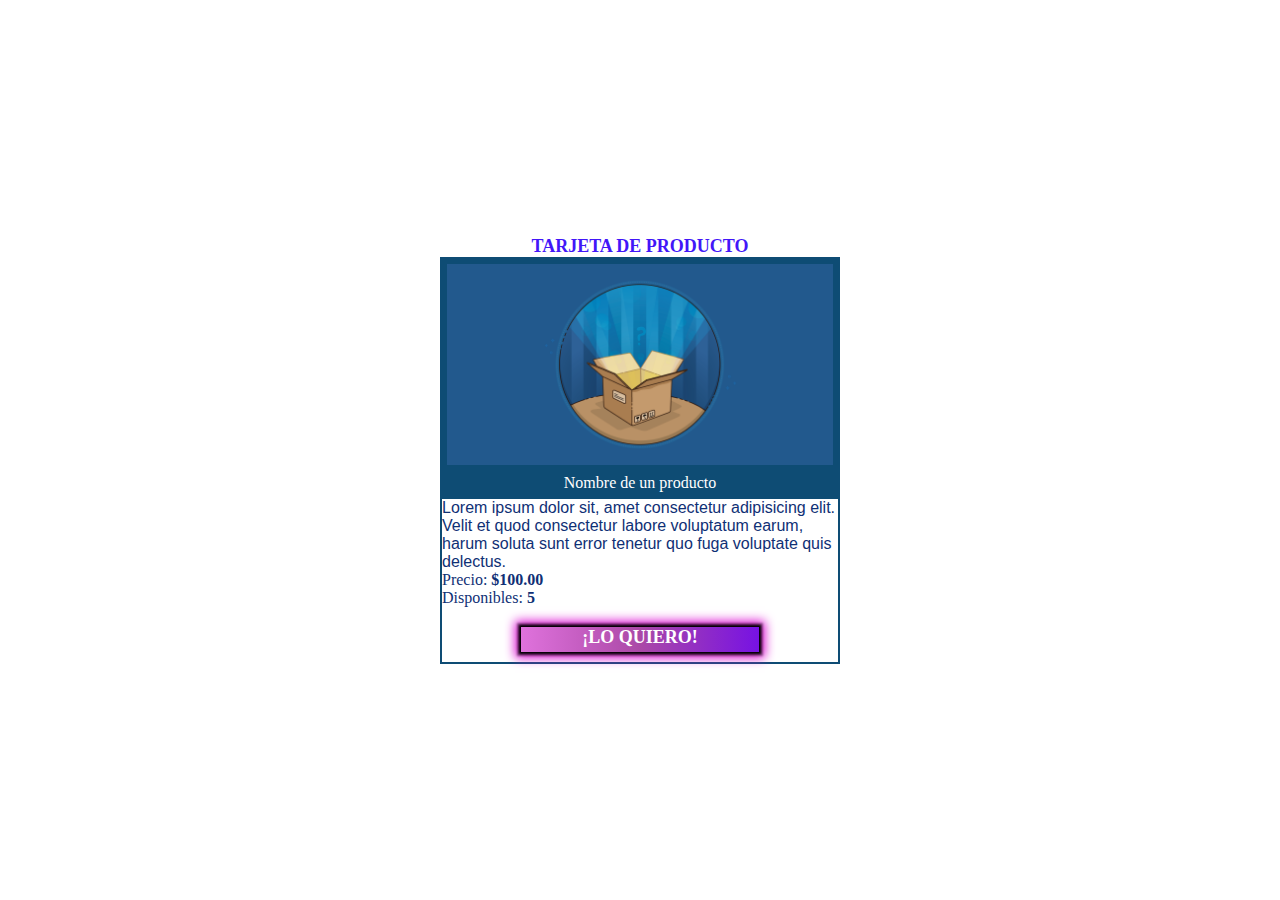
==== DOM/index.html @ 95b88622 "interfaz grafica terminada" ====
<!DOCTYPE html>
<html lang="es">
<head>
    <meta charset="UTF-8">
    <meta http-equiv="X-UA-Compatible" content="IE=edge">
    <meta name="viewport" content="width=device-width, initial-scale=1.0">
    <title>DOM en Javascript</title>
    <link rel="stylesheet" href="style.css">
</head>
<body>
    <header><h1>Tarjeta de producto</h1></header>
    <article class="tarjeta">
<section class="producto">
    <figure>
        <img src="/DOM/images/producto.png" alt="Imagen de un producto">
        <figcaption>Nombre de un producto</figcaption>
    </figure>
    <div class="descripcion">
        <p>Lorem ipsum dolor sit, amet consectetur adipisicing elit. Velit et quod consectetur labore voluptatum earum, harum soluta sunt error tenetur quo fuga voluptate quis delectus.</p>
        <p class="tag">Precio: <span class="precio"> $100.00</span></p>
        <p class="tag">Disponibles: <span class="stock">5</span></p>
    </div>
    <div class="contenedor">
        <a href="#" class="link_comprar">¡Lo quiero!</a>
    </div>
</section>
    </article>
</body>
</html>
---- DOM/style.css ----
*{
    padding: 0;
    margin: 0;
    box-sizing: border-box;
}
html{
min-height: 100vh;
width: 100%;
display: flex;
justify-content: center;
align-items: center;
}
body{
    width: 400px;
    display: flex;
    flex-direction: column;
    justify-content: center;
}
body h1{
    text-align: center;
    color: #4216F8;
    font-size: 18px;
    font-family: Cambria, Cochin,cursive, Georgia, Times, 'Times New Roman', serif;
    font-weight: bold;
    text-transform: uppercase;
}
article{
    border: 2px solid #0E4C74 ;
}
article figure img{
    width: 100%;
    padding: 5px;
}
figure{
    background: #0E4C74;
}
figcaption{
    color: #fff;
    text-align: center;
    height: 25px;
}
.descripcion{
    font-size: 16px;
    font-family: 'Segoe UI', Tahoma, Geneva, Verdana, sans-serif;
    color: #0F3075;
}
.tag{
    font-family: cursive;
}
.precio,.stock{
    font-weight: bold;
}
.contenedor{
    margin-top: 10px;
display: flex;
justify-content: center;
}
.link_comprar{
    width: 60%;
    margin-top: 10px;
    margin-bottom: 10px;
    background: linear-gradient(to right,#DF72DC,#AB49A7 ,#7712E3 );
    height: 25px;
    text-align: center;
    font-family: Cambria, Cochin, Georgia, Times, 'Times New Roman', serif;
    font-size: 18px;
    font-weight: bold;
    color: #fff;
    text-transform: uppercase;
    text-decoration: none;
    box-shadow: 0 0 2px 2px #000,0 0 2px 4px rgba(0, 0, 0,0.4),0 0 10px 6px #DB0DD2 ;
    transition:all linear 0.4s ;
    -webkit-transition:all linear 0.4s ;
    -moz-transition:all linear 0.4s ;
    -ms-transition:all linear 0.4s ;
    -o-transition:all linear 0.4s ;
}
.link_comprar:hover{
    opacity: 0.7;
    transform: scale(1.1);
    transform: translateY(-5%);
    -webkit-transform: scale(1.1);
    -moz-transform: scale(1.1);
    -ms-transform: scale(1.1);
    -o-transform: scale(1.1);
}
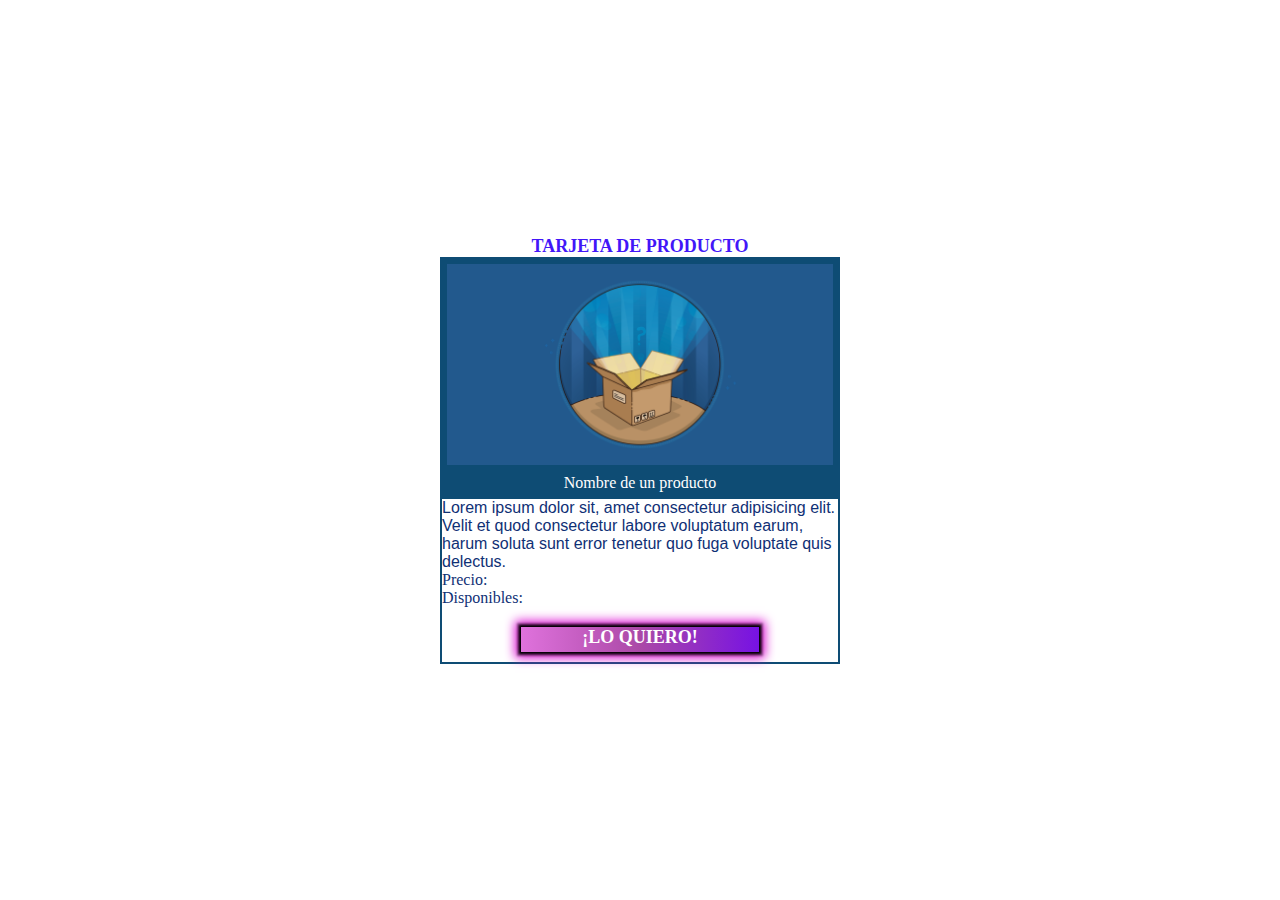
==== commit 7e03b4e3: "DOM - Formas basicas de acceder a los nodos de la estructura html" ====
--- a/DOM/index.html
+++ b/DOM/index.html
@@ -7,7 +7,7 @@
     <title>DOM en Javascript</title>
     <link rel="stylesheet" href="style.css">
 </head>
-<body>
+<body onload="">
     <header><h1>Tarjeta de producto</h1></header>
     <article class="tarjeta">
 <section class="producto">
@@ -17,8 +17,8 @@
     </figure>
     <div class="descripcion">
         <p>Lorem ipsum dolor sit, amet consectetur adipisicing elit. Velit et quod consectetur labore voluptatum earum, harum soluta sunt error tenetur quo fuga voluptate quis delectus.</p>
-        <p class="tag">Precio: <span class="precio"> $100.00</span></p>
-        <p class="tag">Disponibles: <span class="stock">5</span></p>
+        <p class="tag">Precio: <span id="precio"></span></p>
+        <p class="tag">Disponibles: <span id="stock"></span></p>
     </div>
     <div class="contenedor">
         <a href="#" class="link_comprar">¡Lo quiero!</a>
--- a/DOM/style.css
+++ b/DOM/style.css
@@ -47,7 +47,7 @@
 .tag{
     font-family: cursive;
 }
-.precio,.stock{
+#precio,#stock{
     font-weight: bold;
 }
 .contenedor{
